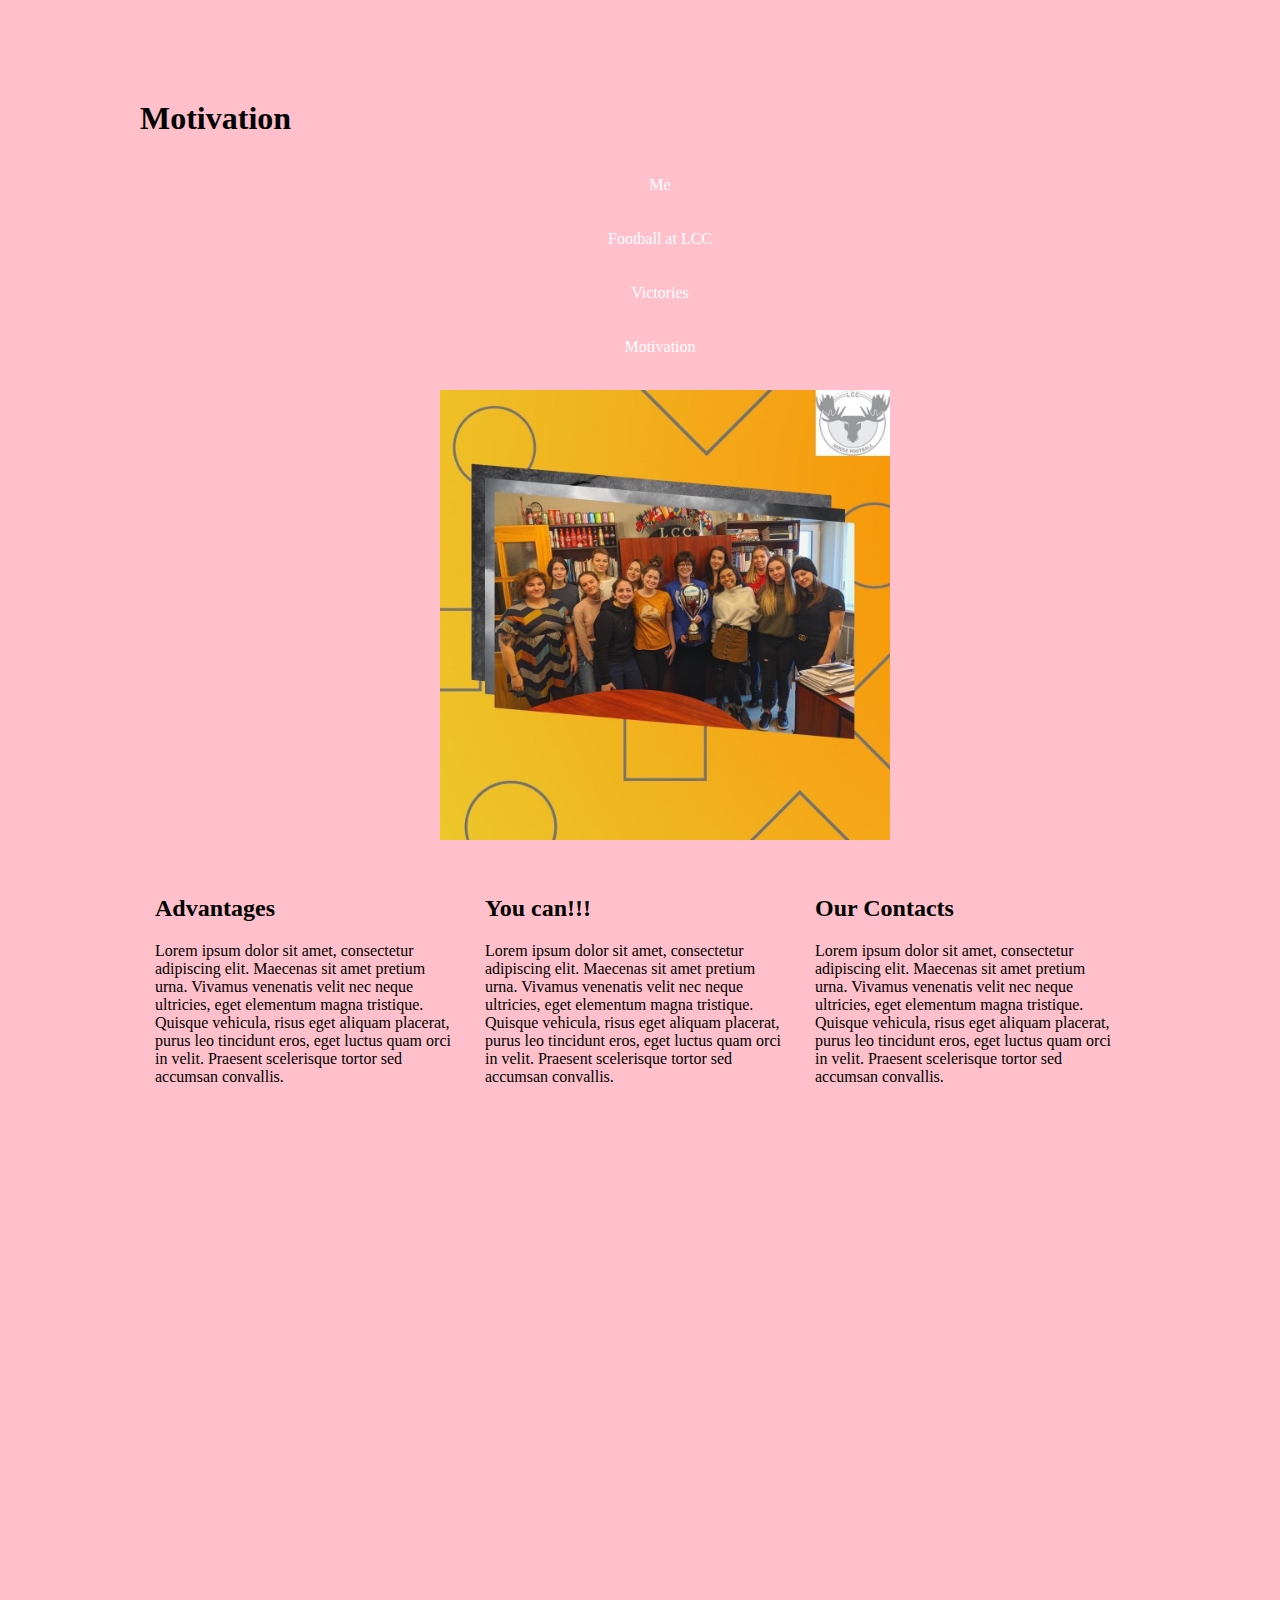
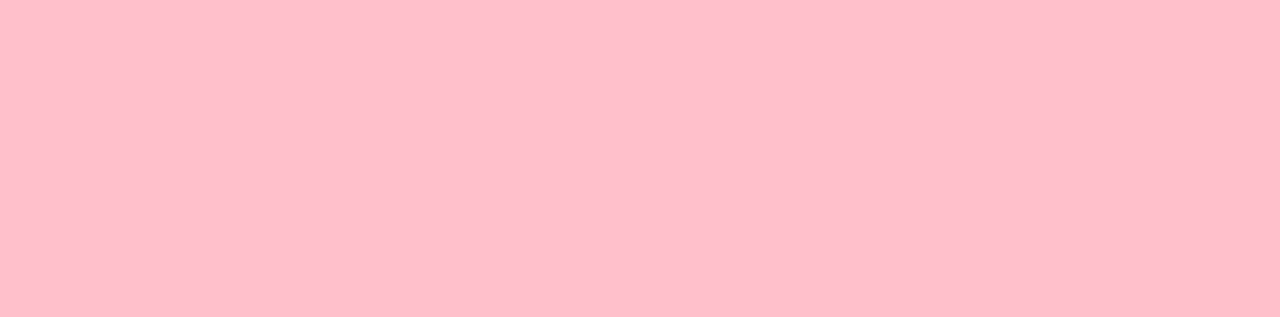
==== fourth page.html @ 52722041 "Add files via upload" ====
<!DOCTYPE html>
<html>
	<head>
		<title> My Story </title>
		<link rel="stylesheet" href="my style.css">
		
	</head>
	<body>
	<div id="container">
		<header>
		<h1> Motivation</h1>
		<nav>
		<ul>
			<li><a href="index1.html">Me</a></li>
			<li><a href="second page.html">Football at LCC</a></li>
			<li><a href="third page.html">Victories</a></li>
			<li><a href="fourth page.html">Motivation</a></li>
			</ul>
		</nav>
		</header>
		<main>
		<div>
					
					<div>
					<p>
		           <img src="motivation.jpg" alt="motivation">
				   </p>
			        </div>
				</div>
		        <div class="one">
				<div class="row">
  <div class="column">
    <h2>Advantages</h2>
    <p>Lorem ipsum dolor sit amet, consectetur adipiscing elit. Maecenas sit amet pretium urna. Vivamus venenatis velit nec neque ultricies, eget elementum magna tristique. Quisque vehicula, risus eget aliquam placerat, purus leo tincidunt eros, eget luctus quam orci in velit. Praesent scelerisque tortor sed accumsan convallis.</p>
  </div>
  
  <div class="column">
    <h2>You can!!!</h2>
    <p>Lorem ipsum dolor sit amet, consectetur adipiscing elit. Maecenas sit amet pretium urna. Vivamus venenatis velit nec neque ultricies, eget elementum magna tristique. Quisque vehicula, risus eget aliquam placerat, purus leo tincidunt eros, eget luctus quam orci in velit. Praesent scelerisque tortor sed accumsan convallis.</p>
  </div>
  
  <div class="column">
    <h2>Our Contacts</h2>
    <p>Lorem ipsum dolor sit amet, consectetur adipiscing elit. Maecenas sit amet pretium urna. Vivamus venenatis velit nec neque ultricies, eget elementum magna tristique. Quisque vehicula, risus eget aliquam placerat, purus leo tincidunt eros, eget luctus quam orci in velit. Praesent scelerisque tortor sed accumsan convallis.</p>
  </div>
</div>
			        
		</main>
		
		</div>
		</body>
		</html>
---- my style.css ----
body{
	background-color:pink;
	}
	img {
	width:450px;
	margin-left:300px;
	
    }
	.column {
  float: left;
  width: 30%;
  padding: 15px;
}

/* Clear floats after the columns */
.row:after {
  content: "";
  display: table;
  clear: both;
}
.leftcolumn {   
  float: left;
  width: 75%;
}
.rightcolumn {
  float: right;
  width: 25%;
}
#vero{

  width:450px;
 
}
.footer {
  padding: 10px;
  text-align: center;
}

@media screen and (max-width:600px) {
  .column {
    width: 100%;
  }
}
ul {
  list-style-type: none;
  overflow: hidden;
  
}
li a {
  display: block;
  color: white;
  text-align: center;
  padding: 18px 16px;
  text-decoration: none;
}
li a:hover {
  background-color: black;
}
#container{
	background-color:pink;
	width:1000px;
	margin-left:auto;
	margin-right:auto;
	margin-top:100px;
	margin-bottom:800px;
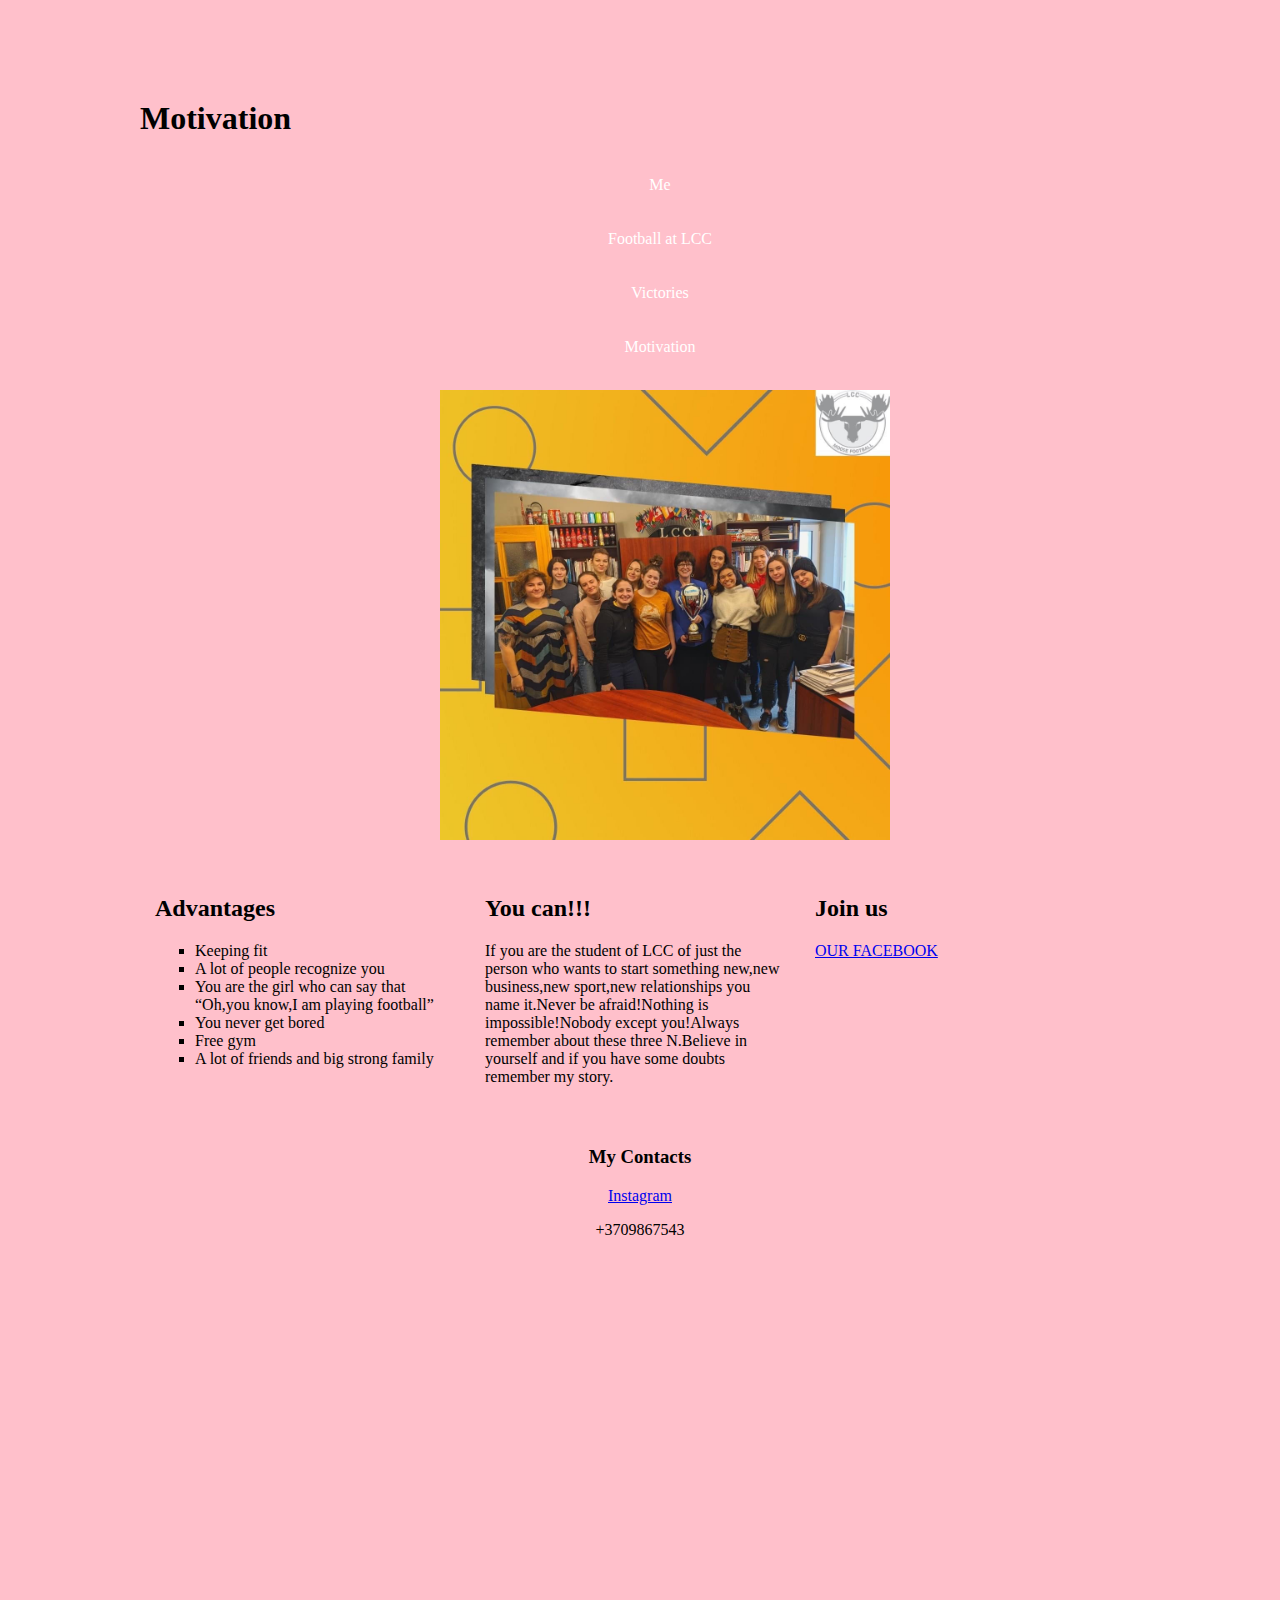
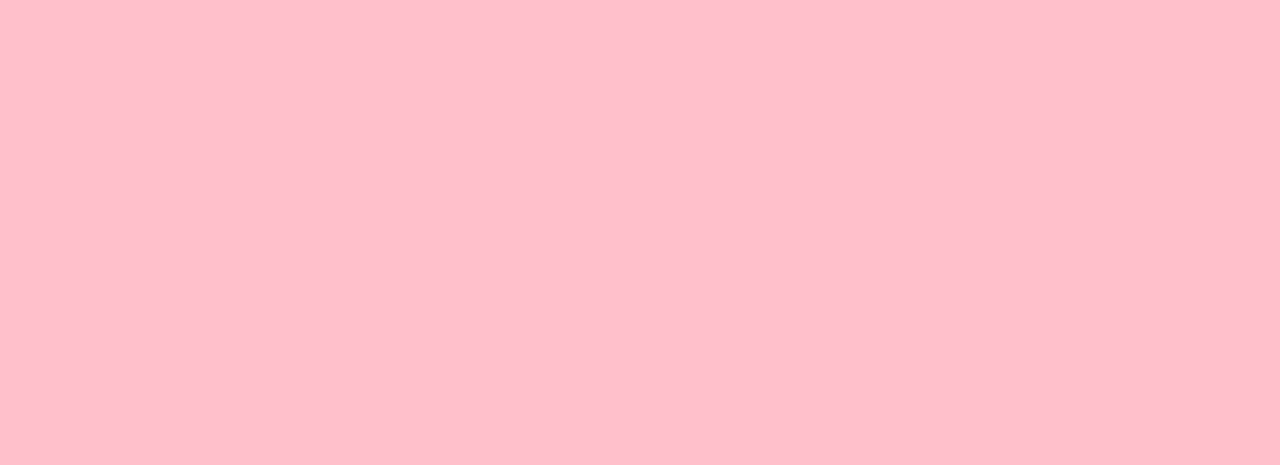
==== commit 64c8215f: "Add files via upload" ====
--- a/fourth page.html
+++ b/fourth page.html
@@ -11,7 +11,7 @@
 		<h1> Motivation</h1>
 		<nav>
 		<ul>
-			<li><a href="index1.html">Me</a></li>
+			<li><a href="index.html">Me</a></li>
 			<li><a href="second page.html">Football at LCC</a></li>
 			<li><a href="third page.html">Victories</a></li>
 			<li><a href="fourth page.html">Motivation</a></li>
@@ -31,22 +31,32 @@
 				<div class="row">
   <div class="column">
     <h2>Advantages</h2>
-    <p>Lorem ipsum dolor sit amet, consectetur adipiscing elit. Maecenas sit amet pretium urna. Vivamus venenatis velit nec neque ultricies, eget elementum magna tristique. Quisque vehicula, risus eget aliquam placerat, purus leo tincidunt eros, eget luctus quam orci in velit. Praesent scelerisque tortor sed accumsan convallis.</p>
+    <ul class="b">
+  <li>Keeping fit</li>
+  <li>A lot of people recognize you</li>
+  <li>You are the girl who can say that “Oh,you know,I am playing football”</li>
+  <li>You never get bored</li> 
+  <li>Free gym</li>
+  <li>A lot of friends and big strong family </li>
+</ul>
   </div>
   
   <div class="column">
     <h2>You can!!!</h2>
-    <p>Lorem ipsum dolor sit amet, consectetur adipiscing elit. Maecenas sit amet pretium urna. Vivamus venenatis velit nec neque ultricies, eget elementum magna tristique. Quisque vehicula, risus eget aliquam placerat, purus leo tincidunt eros, eget luctus quam orci in velit. Praesent scelerisque tortor sed accumsan convallis.</p>
+    <p>If you are the student of LCC of just the person  who wants to start something new,new business,new sport,new relationships you name it.Never be afraid!Nothing is impossible!Nobody except you!Always remember about these three N.Believe in yourself and if you have some doubts remember my story.</p>
   </div>
   
   <div class="column">
-    <h2>Our Contacts</h2>
-    <p>Lorem ipsum dolor sit amet, consectetur adipiscing elit. Maecenas sit amet pretium urna. Vivamus venenatis velit nec neque ultricies, eget elementum magna tristique. Quisque vehicula, risus eget aliquam placerat, purus leo tincidunt eros, eget luctus quam orci in velit. Praesent scelerisque tortor sed accumsan convallis.</p>
+    <h2>Join us</h2>
+    <p><a href="https://www.facebook.com/pg/lccmoosefcwt/posts/" target="_blank">OUR FACEBOOK</a></p>
   </div>
 </div>
-			        
+<div class="footer">
+  <h3>My Contacts</h3>
+  <p><a href="https://www.instagram.com/_n.i.k.u.l.y.a_/" target="_blank">Instagram</a></p>
+  <p>+3709867543</p>
+</div>			        
 		</main>
-		
 		</div>
 		</body>
 		</html>
--- a/my style.css
+++ b/my style.css
@@ -12,7 +12,6 @@
   padding: 15px;
 }
 
-/* Clear floats after the columns */
 .row:after {
   content: "";
   display: table;
@@ -26,16 +25,13 @@
   float: right;
   width: 25%;
 }
-#vero{
-
-  width:450px;
- 
-}
 .footer {
   padding: 10px;
   text-align: center;
 }
-
+ul.b {
+  list-style-type: square;
+}
 @media screen and (max-width:600px) {
   .column {
     width: 100%;
